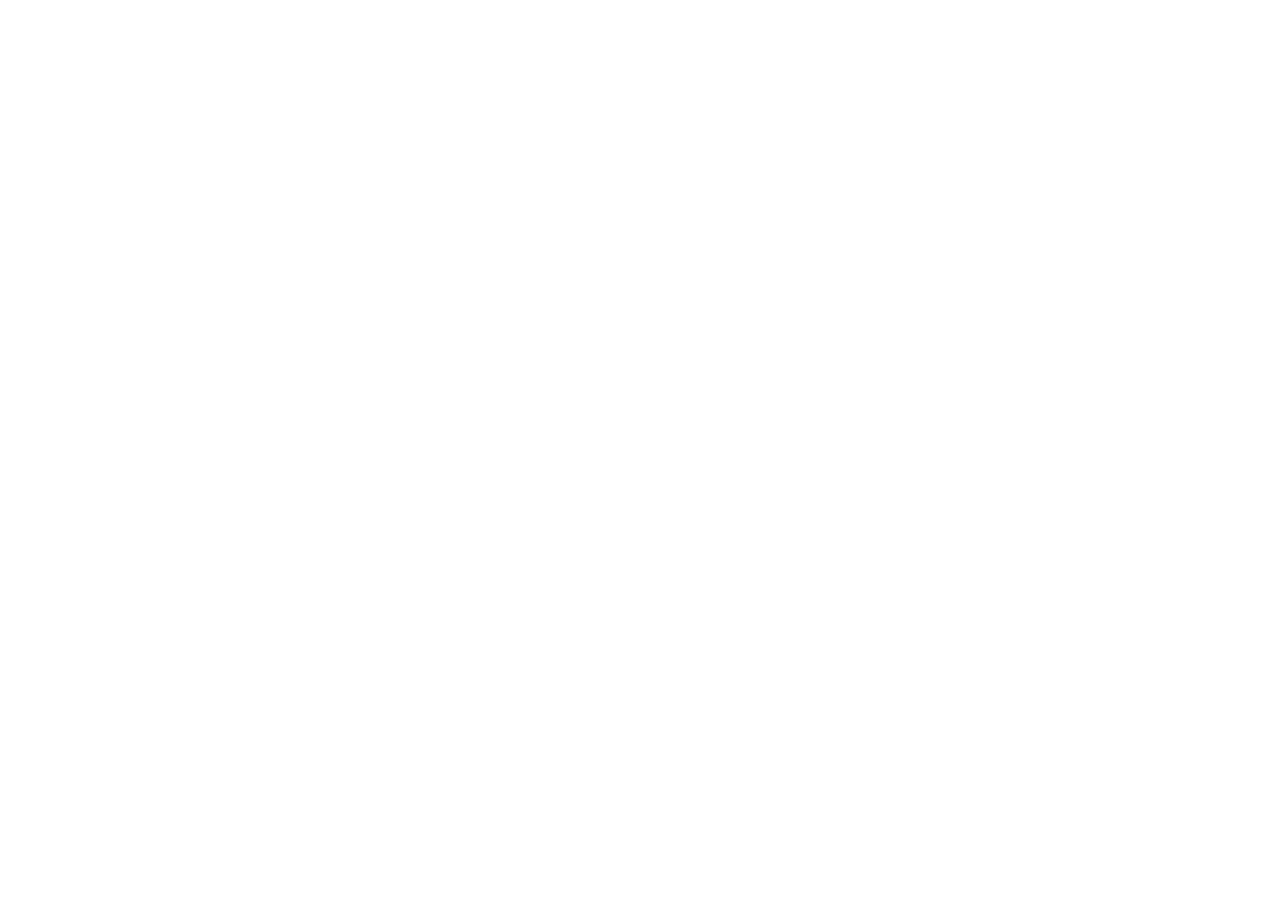
==== DAY-1/index.html @ 16bf545d "Day1" ====
<!DOCTYPE html>
<html lang="en">
  <head>
    <meta charset="UTF-8" />
    <meta name="viewport" content="width=device-width, initial-scale=1.0" />
    <title>100 Days of CSS</title>
    <link rel="stylesheet" href="style.css" />
    <link rel="stylesheet" href="script.js" />
  </head>
  <body></body>
</html>
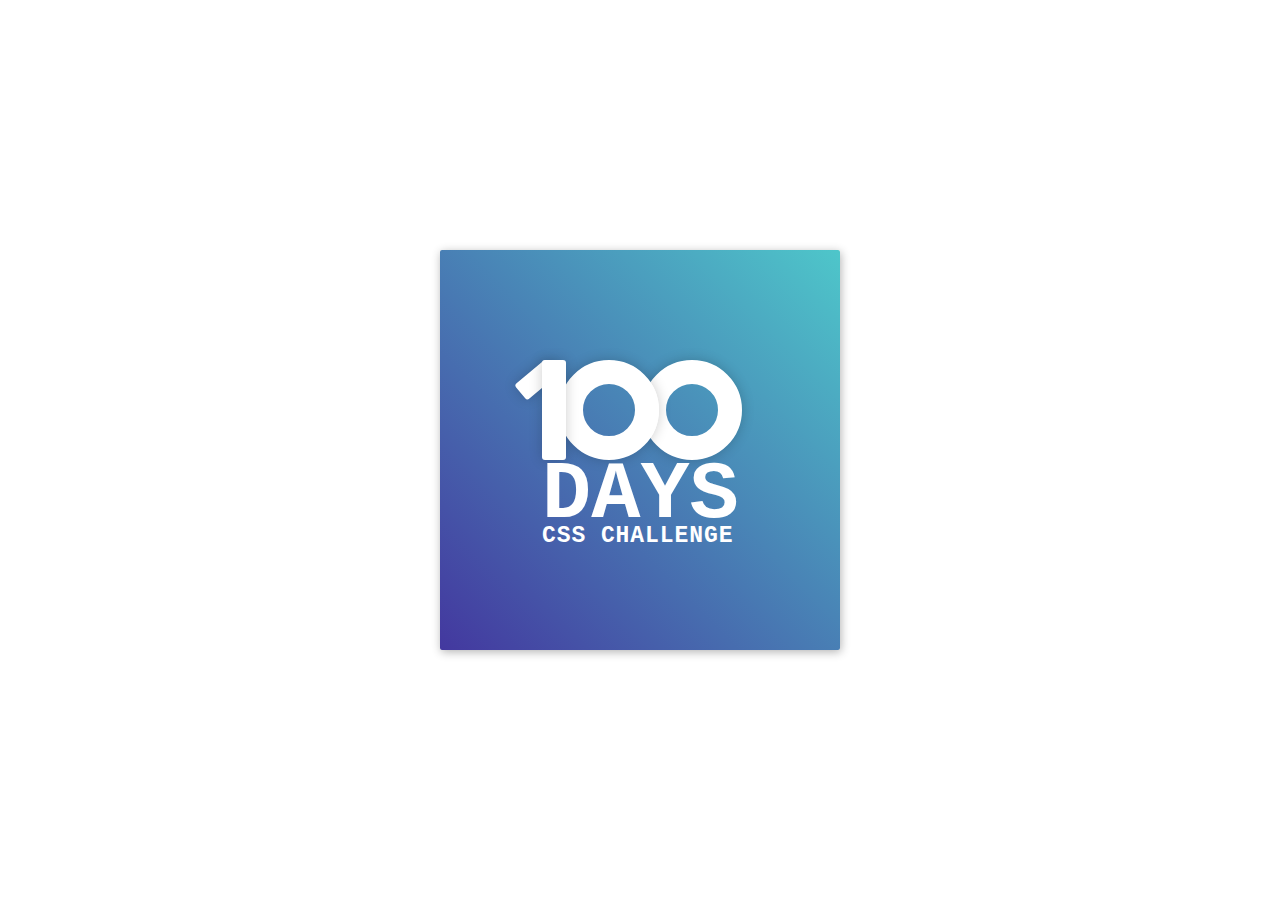
==== commit 48f72ab4: "DAY-1 completed" ====
--- a/DAY-1/index.html
+++ b/DAY-1/index.html
@@ -7,5 +7,18 @@
     <link rel="stylesheet" href="style.css" />
     <link rel="stylesheet" href="script.js" />
   </head>
-  <body></body>
+  <body>
+    <div class="frame">
+      <div class="center">
+        <div class="number">
+          <div class="one-one"></div>
+          <div class="one-two"></div>
+          <div class="zero-one"></div>
+          <div class="zero-two"></div>
+        </div>
+        <span class="big">Days</span>
+        <span class="small">CSS Challenge</span>
+      </div>
+    </div>
+  </body>
 </html>
--- a/DAY-1/style.css
+++ b/DAY-1/style.css
@@ -0,0 +1,101 @@
+
+.frame {
+  position: absolute;
+  top: 50%;
+  left: 50%;
+  width: 400px;
+  height: 400px;
+  margin-top: -200px;
+  margin-left: -200px;
+  border-radius: 2px;
+  box-shadow: 1px 2px 10px 0px rgba(0,0,0,0.3);
+  background: #43389F;
+  background: -webkit-linear-gradient(bottom left, #43389F 0%, #4ec6ca 100%);
+  background: -moz-linear-gradient(bottom left, #43389F 0%, #4ec6ca 100%);
+  background: -o-linear-gradient(bottom left, #43389F 0%, #4ec6ca 100%);
+  background: linear-gradient(to top right, #43389F 0%, #4ec6ca 100%); 
+  filter: progid:DXImageTransform.Microsoft.gradient( startColorstr='#43389F', endColorstr='#4ec6ca',GradientType=1 ); 
+  font-family: 'Courier New', 'Courier', sans-serif;
+  color: #fff;
+  -webkit-font-smoothing: antialiased;
+  -moz-osx-font-smoothing: grayscale;
+}
+
+.center {
+  position: absolute;
+  top: 50.8%;
+  left: 50.5%;
+  transform: translate(-50%,-50%);
+}
+
+.number {
+  position: relative;
+  height: 100px;
+  width: 200px;
+
+  .one-one {
+    position: absolute;
+    z-index: 1;
+    top: 0;
+    left: -16px;
+    height: 40px;
+    width: 20px;
+    background: #fff;
+    border-radius: 3px;
+    transform: rotate(50deg);
+    box-shadow: 0 0 13px 0 rgba(0,0,0,0.2);
+  }
+
+  .one-two {
+    position: absolute;
+    z-index: 10;
+    top: 0;
+    left: 0px;
+    height: 100px;
+    width: 24px;
+    background: #fff;
+    border-radius: 3px;
+    box-shadow: 0 0 13px 0 rgba(0,0,0,0.2);
+  }
+
+  .zero-one, 
+  .zero-two {
+    position: absolute;
+    z-index: 8;
+    top: 0;
+    left: 17px;
+    box-sizing: border-box;
+    height: 100px;
+    width: 100px;
+    border-radius: 50%;
+    border: 24px solid #fff;
+    box-shadow: 0 0 13px 0 rgba(0,0,0,0.2);
+  }
+
+  .zero-two {
+    z-index: 6;
+    left: 100px;
+  }
+}
+
+.big {
+  position: relative;
+  z-index: 20;
+  display: block;
+  font-size: 82px;
+  line-height: 60px;
+  text-transform: uppercase;
+  font-weight: 700;
+  margin-top: 6px;
+}
+
+.small {
+  position: relative;
+  z-index: 20;
+  display: block; 
+  font-size: 23px;
+  line-height: 20px;
+  text-transform: uppercase;
+  font-weight: 700;
+  letter-spacing: .04em;
+}